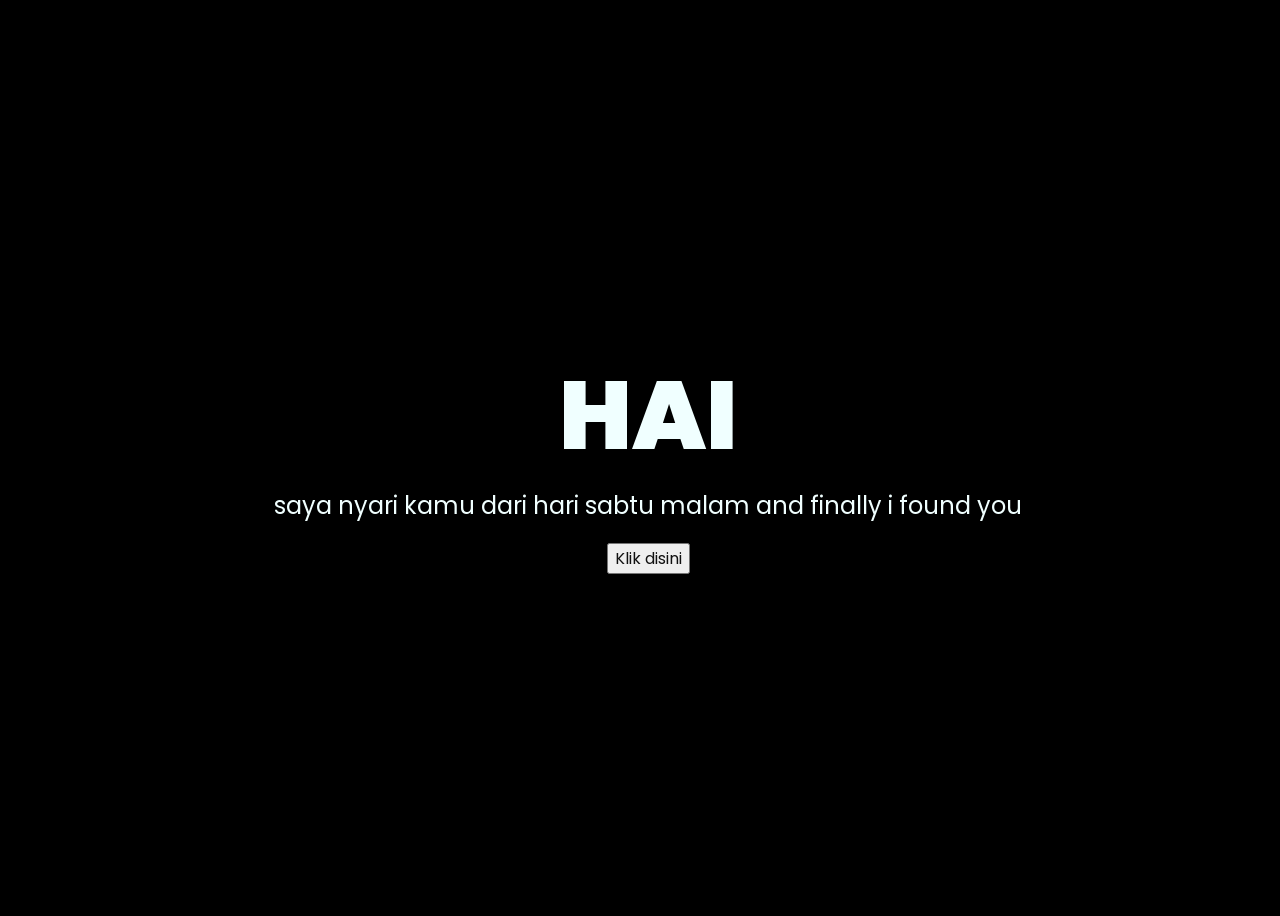
==== index.html @ f374fceb "Love you" ====
<!DOCTYPE html>
<html lang="en">
<head>
    <meta charset="UTF-8">
    <meta http-equiv="X-UA-Compatible" content="IE=edge">
    <meta name="viewport" content="width=device-width, initial-scale=1.0">
    <link rel="stylesheet" href="css/style.css">
    <link rel="icon" href="img/flowers.png" type="image/x-icon">
    <title>HAII</title>
</head>
<body>
    <div class="greetings">
    <!-- silahkan menambah kata sesuai keinginan dengan <span>text...</span -->
        <span>HAI</span>
    </div>
    <div class="description">
        <span>saya nyari kamu dari hari sabtu malam and finally i found you</span>
    </div>
    <div class="button">
        <button>
            <a href="flower.html">Klik disini</a>
        </button>
        
    </div>
</body>
</html>
---- css/style.css ----
@import url('https://fonts.googleapis.com/css2?family=Poppins:ital,wght@0,500;1,900&display=swap');
*{
    font-family: 'Poppins',cursive;
}
body{
    color: azure;
    width: 100%;
    height: 100vh;
    display: flex;
    flex-direction: column;
    align-items: center;
    justify-content: center;
    background-color: black;
}
.greetings{
    font-size: 6rem;
    font-weight: 900;
}
.greetings > span{
    animation: glow 2.5s ease-in-out infinite;
}
@keyframes glow{
    0%, 100%{
        color: #fff;
        text-shadow: 0 0 12px #39c6d6, 0 0 50px #39c6d6, 0 0 100px #39c6d6;
    }
    10%, 90%{
        color: #111;
        text-shadow: none;
    }
}
.greetings > span:nth-child(2){
    animation-delay: .2s ;
}
.greetings > span:nth-child(3){
    animation-delay: .4s ;
}
.greetings > span:nth-child(4){
    animation-delay: .6s;
}
.greetings > span:nth-child(5){
    animation-delay: .8s;
}
.greetings > span:nth-child(6){
    animation-delay: 1s ;
}
.greetings > span:nth-child(7){
    animation-delay: 1.2s ;
}
.greetings > span:nth-child(8){
    animation-delay: 1.4s;
}
.greetings > span:nth-child(9){
    animation-delay: 1.6s;
}
.greetings > span:nth-child(10){
    animation-delay: 1.8s ;
}
.greetings > span:nth-child(11){
    animation-delay: .2s ;
}
.description{
    font-size: 1.5rem;
    margin-bottom: 20px;
}

.button a{
    text-decoration: none;
    font-size: 1rem;
    color: #111;
}

@media screen and (max-width:574px){
    .greetings{
        display: block;
        font-size: 3rem;
        font-weight: 500;
        text-align: center;
    }
    .description{
        font-size: 1rem;
    }
    
    .button a{
        font-size: .5rem;
    }
}
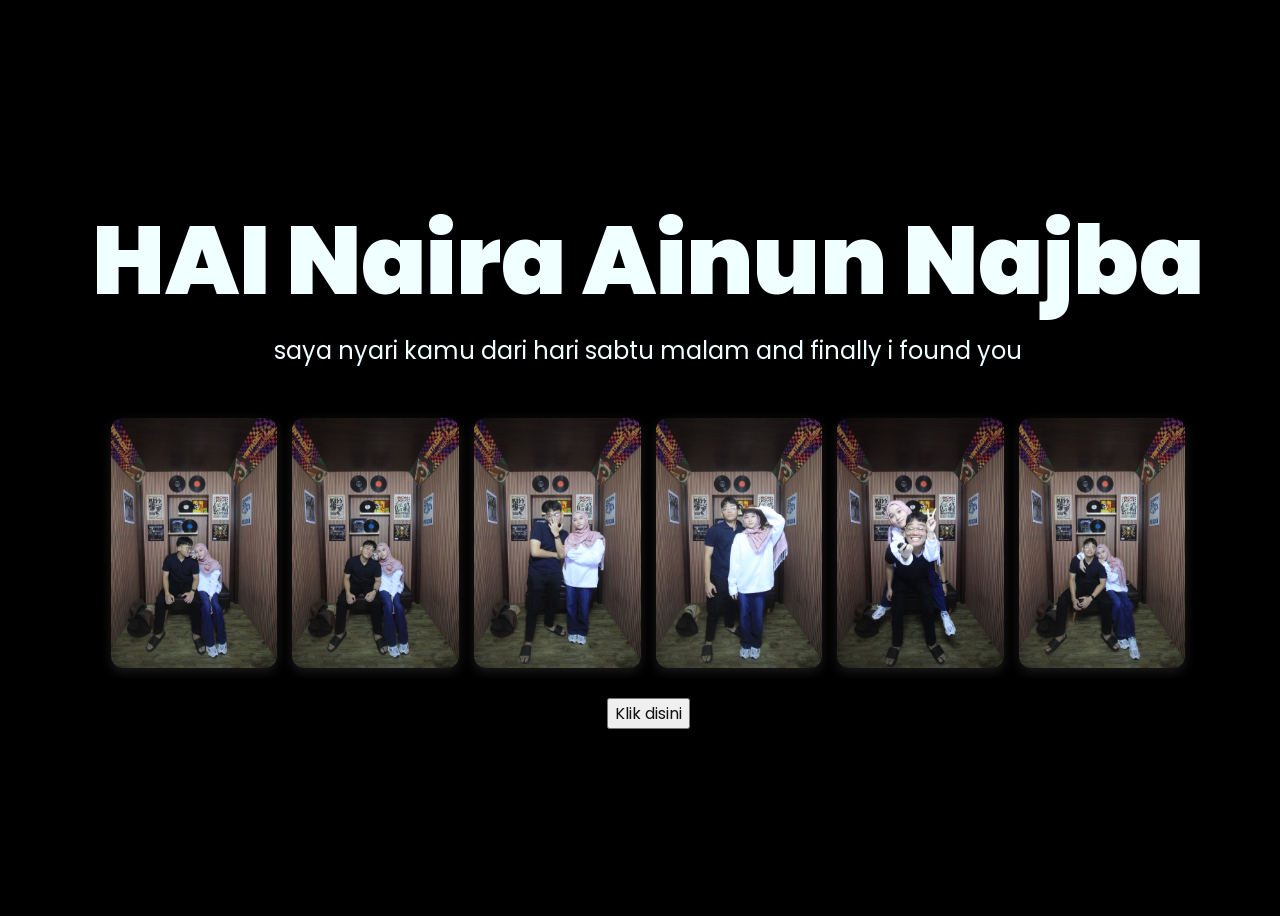
==== commit 8245b484: "love youuu" ====
--- a/index.html
+++ b/index.html
@@ -11,10 +11,18 @@
 <body>
     <div class="greetings">
     <!-- silahkan menambah kata sesuai keinginan dengan <span>text...</span -->
-        <span>HAI</span>
+        <span>HAI Naira Ainun Najba</span>
     </div>
     <div class="description">
         <span>saya nyari kamu dari hari sabtu malam and finally i found you</span>
+    </div>
+    <div class="gallery">
+        <img src="img/MRT 01459_1.JPG.jpeg" alt="Naira">
+        <img src="img/MRT 01458_1.JPG.jpeg" alt="Naira">
+        <img src="img/MRT 01453_1.JPG.jpeg" alt="Naira">
+        <img src="img/MRT 01431_1.JPG.jpeg" alt="Naira">
+        <img src="img/MRT 01438_1.JPG.jpeg" alt="Naira">
+        <img src="img/MRT 01434_1.JPG.jpeg" alt="Naira">
     </div>
     <div class="button">
         <button>
--- a/css/style.css
+++ b/css/style.css
@@ -5,7 +5,7 @@
 body{
     color: azure;
     width: 100%;
-    height: 100vh;
+    min-height: 100vh;
     display: flex;
     flex-direction: column;
     align-items: center;
@@ -70,6 +70,35 @@
     color: #111;
 }
 
+.gallery {
+    display: flex;
+    gap: 15px;
+    margin: 20px 0;
+    max-width: 90vw;
+    overflow-x: auto;
+    padding: 10px;
+    scrollbar-width: thin;
+    scrollbar-color: #39c6d6 transparent;
+}
+.gallery::-webkit-scrollbar {
+    height: 8px;
+}
+.gallery::-webkit-scrollbar-thumb {
+    background: #39c6d6;
+    border-radius: 4px;
+}
+.gallery img {
+    height: 250px;
+    border-radius: 12px;
+    box-shadow: 0 4px 12px rgba(255, 255, 255, 0.1);
+    object-fit: cover;
+    transition: transform 0.3s;
+}
+.gallery img:hover {
+    transform: scale(1.05);
+    box-shadow: 0 6px 16px rgba(57, 198, 214, 0.4);
+}
+
 @media screen and (max-width:574px){
     .greetings{
         display: block;
@@ -84,4 +113,8 @@
     .button a{
         font-size: .5rem;
     }
+
+    .gallery img {
+        height: 150px;
+    }
 }
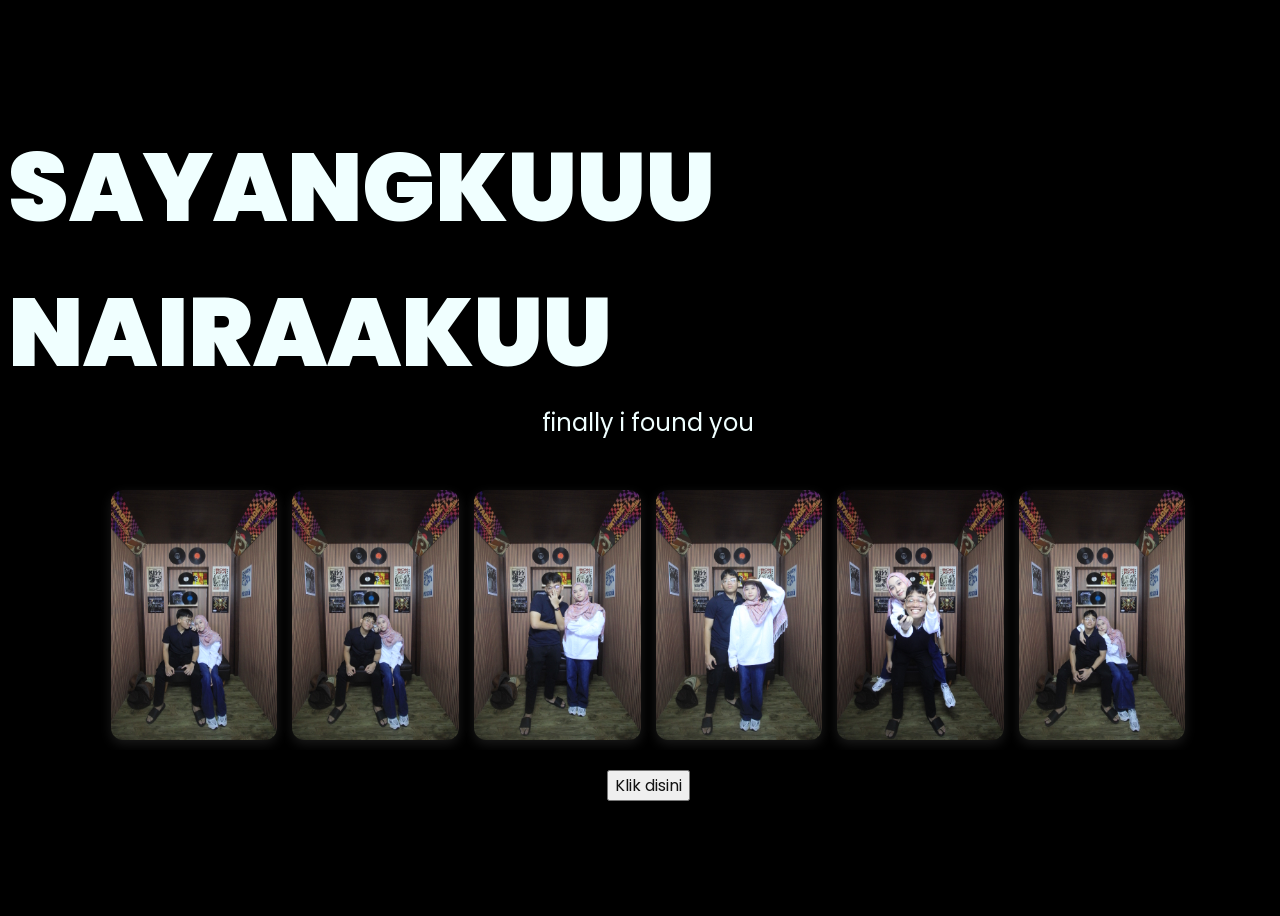
==== commit 64ce6310: "LOVE YOUU" ====
--- a/index.html
+++ b/index.html
@@ -11,10 +11,10 @@
 <body>
     <div class="greetings">
     <!-- silahkan menambah kata sesuai keinginan dengan <span>text...</span -->
-        <span>HAI Naira Ainun Najba</span>
+        <span>SAYANGKUUU NAIRAAKUU</span>
     </div>
     <div class="description">
-        <span>saya nyari kamu dari hari sabtu malam and finally i found you</span>
+        <span>finally i found you</span>
     </div>
     <div class="gallery">
         <img src="img/MRT 01459_1.JPG.jpeg" alt="Naira">
